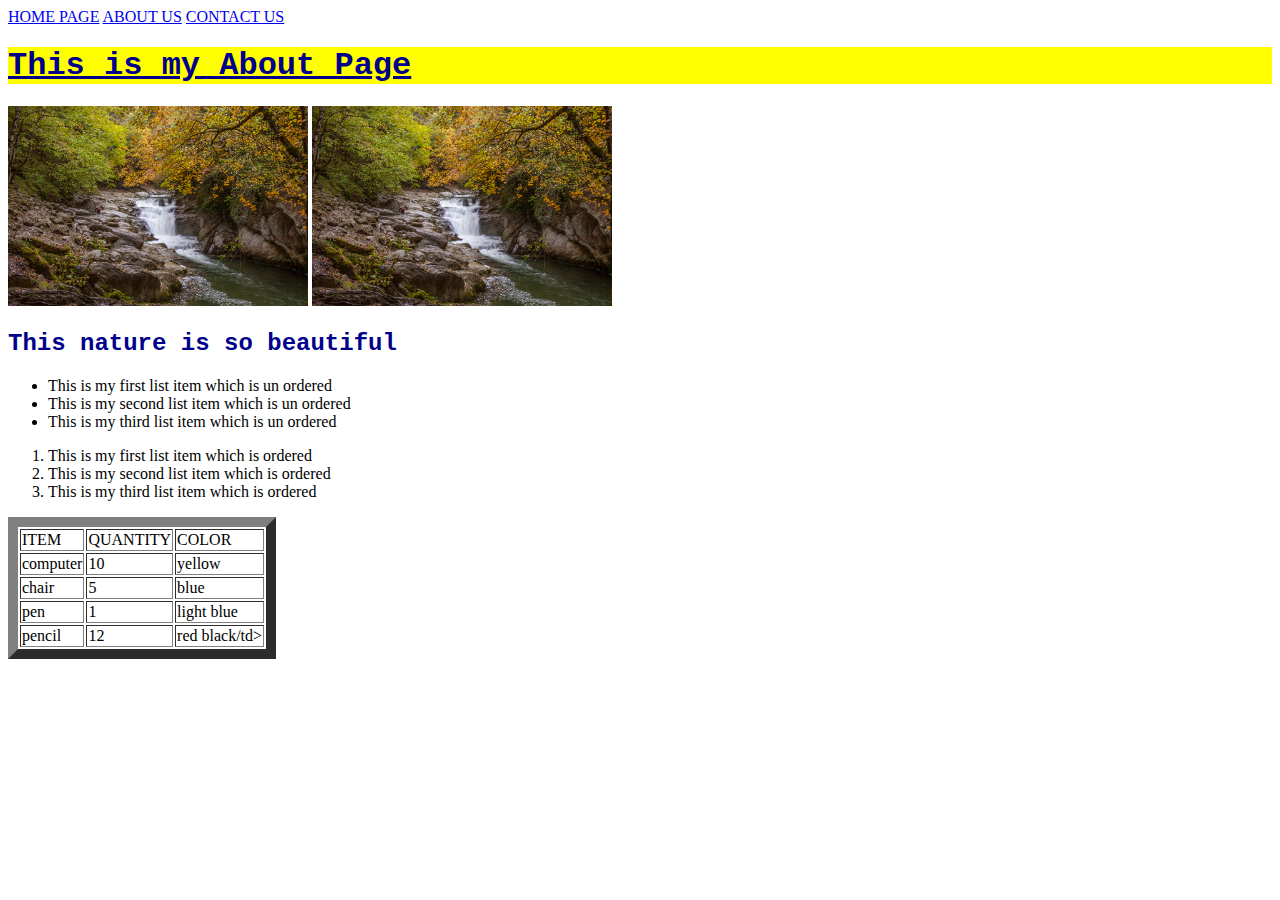
==== about.html @ 718d7fa4 "first commit" ====
<!DOCTYPE html>
<HTML>
    <HEAD>
        <TITle>ABOUT US</TITle>
        <link rel="stylesheet" href="styles.css" />
    </HEAD>
    <body>
        <a href="index.html">HOME PAGE</a>
        <a href="about.html">ABOUT US</a>
        <a href="contacts.html">CONTACT US </a>
        <h1>This is my About Page</h1>
        <img src="nature.jpg" class="dp"/>
        <img src="nature.jpg" class="dp"/>
    
        <h2>This nature is so beautiful</h2>

        <ul>
            <li>This is my first list item which is un ordered</li>
            <li>This is my second list item which is un ordered</li>
            <li>This is my third list item which is un ordered</li>
        </ul>
        <ol>
            <li>This is my first list item which is ordered</li>
            <li>This is my second list item which is ordered</li>
            <li>This is my third list item which is  ordered</li>
        </ol>

        <table border="10">

            <tr> 
                <td>ITEM</td> 
                <td>QUANTITY</td> 
                <td>COLOR</td>
            </tr>
            <tr> 
                <td>computer</td> 
                <td>10</td> 
                <td>yellow</td>
            </tr>
            <tr> 
                <td>chair</td> 
                <td>5</td> 
                <td>blue</td>
            </tr>
            <tr> 
                <td>pen</td> 
                <td>1</td> 
                <td>light blue</td></tr>
            <tr> 
                <td>pencil</td> 
                <td>12</td> 
                <td>red black/td>
            </tr>
            </table>
    </body>
</HTML>
---- styles.css ----
p {
    color: blueviolet;
    font-family: italic;
}

h1,h2,h3,h4,h5,h6 {
    color:darkblue;
    font-family: 'Courier New', Courier, monospace;
}

h1{
    text-decoration: underline;
    background-color:yellow;
}

.dp{
    width: 300px;
    height: 200px;
}
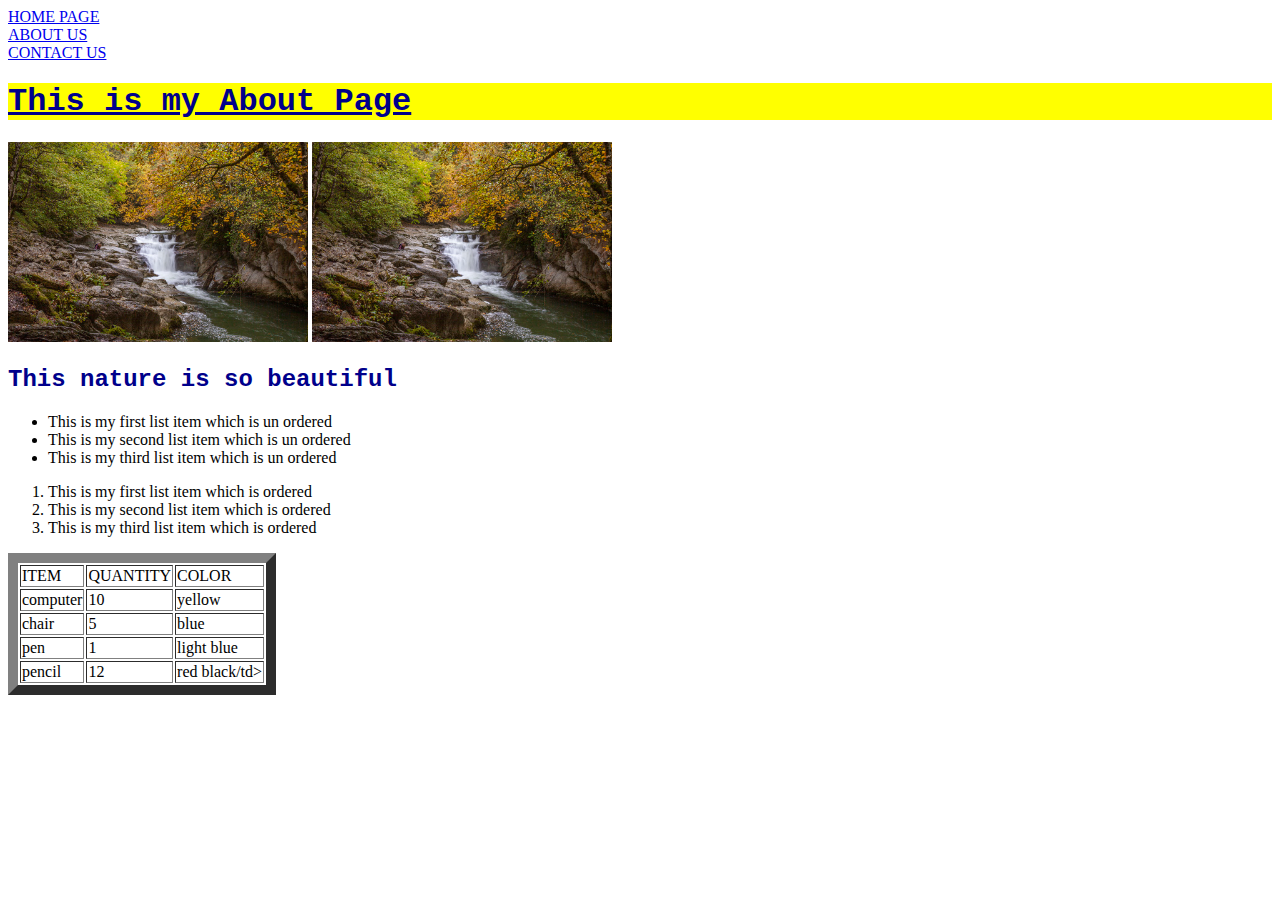
==== commit 5bffac80: "My second commit regarding about & contact" ====
--- a/about.html
+++ b/about.html
@@ -2,12 +2,18 @@
 <HTML>
     <HEAD>
         <TITle>ABOUT US</TITle>
+        <!-- CSS only -->
+        <link href="https://cdn.jsdelivr.net/npm/bootstrap@5.2.2/dist/css/bootstrap.min.css" rel="stylesheet" integrity="sha384-Zenh87qX5JnK2Jl0vWa8Ck2rdkQ2Bzep5IDxbcnCeuOxjzrPF/et3URy9Bv1WTRi" crossorigin="anonymous">
         <link rel="stylesheet" href="styles.css" />
     </HEAD>
     <body>
         <a href="index.html">HOME PAGE</a>
+        <br/>
         <a href="about.html">ABOUT US</a>
+        <br/>
         <a href="contacts.html">CONTACT US </a>
+        <br/>
+        <div class="container">
         <h1>This is my About Page</h1>
         <img src="nature.jpg" class="dp"/>
         <img src="nature.jpg" class="dp"/>
@@ -52,5 +58,8 @@
                 <td>red black/td>
             </tr>
             </table>
+        </div>
+        <!-- JavaScript Bundle with Popper -->
+        <script src="https://cdn.jsdelivr.net/npm/bootstrap@5.2.2/dist/js/bootstrap.bundle.min.js" integrity="sha384-OERcA2EqjJCMA+/3y+gxIOqMEjwtxJY7qPCqsdltbNJuaOe923+mo//f6V8Qbsw3" crossorigin="anonymous"></script>
     </body>
 </HTML>